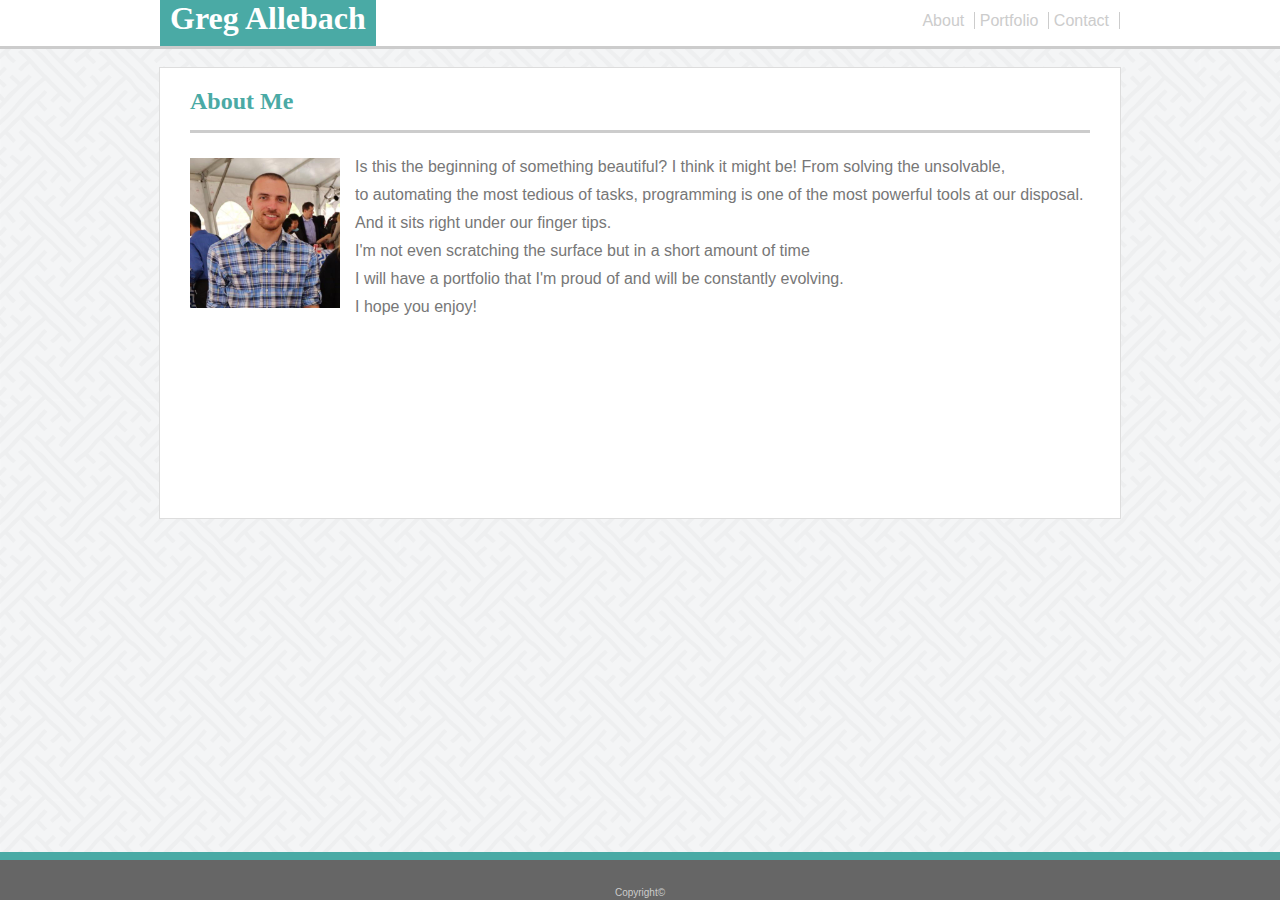
==== index.html @ f3278b14 "initial commit" ====
<!DOCTYPE html>
<html lang="en">
    <head>
        <meta charset="UTF-8">
        <title>About Me</title>
        <link rel="stylesheet" href="assets/css/style.css">
    </head>

    <body>        
        <header> 
            <div id="heading">
                <h1 class="heading">Greg Allebach</h1>
                <nav class="page_links">      
                    <a href="index.html">About</a>
                    <a href="portfolio.html">Portfolio</a>
                    <a href="contact.html">Contact</a>
                </nav>
            </div>     
        </header>
        <br>
    
        <div class="main_content" id="about-main">
            <h2 class="heading">About Me</h2>

            <img src="assets/images/profile.jpg" alt="My Profile Pic" id="profile">

            <p class="bio">Is this the beginning of something beautiful? I think it might be!
            From solving the unsolvable,<br> to automating the most tedious of tasks,
            programming is one of the most powerful tools at our disposal.<br>
            And it sits right under our finger tips.<br>
            I'm not even scratching the surface but in a short amount of time<br>
            I will have a portfolio that I'm proud of and will be constantly evolving.<br>
            I hope you enjoy!</p>
            
        </div>
        <br>
        <footer>
            <p id="footer">Copyright&#169;</p>
        </footer>
    </body>
</html>
---- assets/css/style.css ----
body {
    color: #777777;
    font-family: 'Arial', 'Helvetica Neue', Helvetica, sans-serif;
    background-image: url('../images/interlaced-background.png');
    margin: 0px;
    background-attachment: fixed;
}

h1 {
    font-family: 'Georgia', Times, Times New Roman, serif;
    background-color: #4aaaa5;
    color: #ffffff;
    padding: 10px;
    margin-left: 12%;
    display: inline;
    margin-left: 0;
}

h2 {
    font-family: 'Georgia', Times, Times New Roman, serif;
    color: #4aaaa5;
    padding-bottom: 15px;
    border-bottom: solid #cccccc;
    margin-left: 30px;
    margin-right: 30px;
    text-align: left;
}

header {
    border-bottom: solid;
    border-color: #cccccc;
    background-color: #ffffff;
    height: 46px;
    }

footer {
    background-color: #666666;
    text-align: center;
    color: #cccccc;
    display: block;
    border-top: 8px solid #4aaaa5;
    position: fixed;
    left: 0;
    bottom: 0;
    width: 100%;
    height: 40px;
    font-size: 10px;
}

p {
    line-height: 150%;
}

nav {
    display: block;
    float: right;
    padding-right: 0;
    padding-top: 12px;
}

nav a {
    text-decoration: none;
    color: #cccccc;  
    border-right: 0.1px solid #cccccc; 
    padding-right: 10px; 
}

a {
    text-decoration: none;
    color: #ffffff;
}

a:hover {
    background-color: #4aaaa5;
    color: #ffffff;
    border-radius: 5px;
}

img {
    padding: 0px 15px 30px 30px;
}

label {
    float: left;
    padding-left: 30px;
    padding-bottom: 5px;
    padding-top: 10px;
}

img {
    float:left;
    width:150px;
    height:150px;
}

input {
    color: #777777;
    padding-left: 5px;
}

textarea {
    color: #777777;
    padding-left: 5px;
}

.text-block {
    position: absolute;
    float: left;
    font-family: 'Georgia', Times, Times New Roman, serif;
    background-color: #4aaaa5;
    color: #ffffff;
    height: 30px;
    width: 275px;
    padding-top: 10px;
    margin: 105px 30px 15px 30px;
}

.portfolio_img {
    width: 275px;
    height: 150px;
    margin: 5px;
    margin-left: 0;
}

.thumbnail {
    float: left;
}

.main_content {
    background-color: #ffffff;
    width: 960px;
    margin: auto;
    height: 450px;
    border: 1px solid #dddddd;
    overflow: visible;
    text-align: center;
}

#submit:hover {
    outline: #2e6b5c solid 1px;
    cursor: pointer;
}

#port-main {
    height: 700px;
}

#footer {
    padding-top: 15px;
}

#submit {
    float: left;
    margin-left: 30px;
    margin-top: 10px;
    background-color: #4aaaa5;
    color: #ffffff;
    border: none;
    height: 25px;
    width: 75px;
    outline-color: #ffffff;
}

.bio {
    float: left;
    margin: 0px;
    text-align: left;
    line-height: 175%;
}

.thumbnail:hover {
    text-decoration: underline;    
    opacity: 0.7;
    
}

.thumbnail a:hover {
    cursor: pointer;
    text-decoration: underline;
}

#profile {
    margin-top: 5px;
}

#heading {
    width: 960px;
    margin: auto;
}

#profile:hover {
    cursor: pointer;
    opacity: 0.7;
}
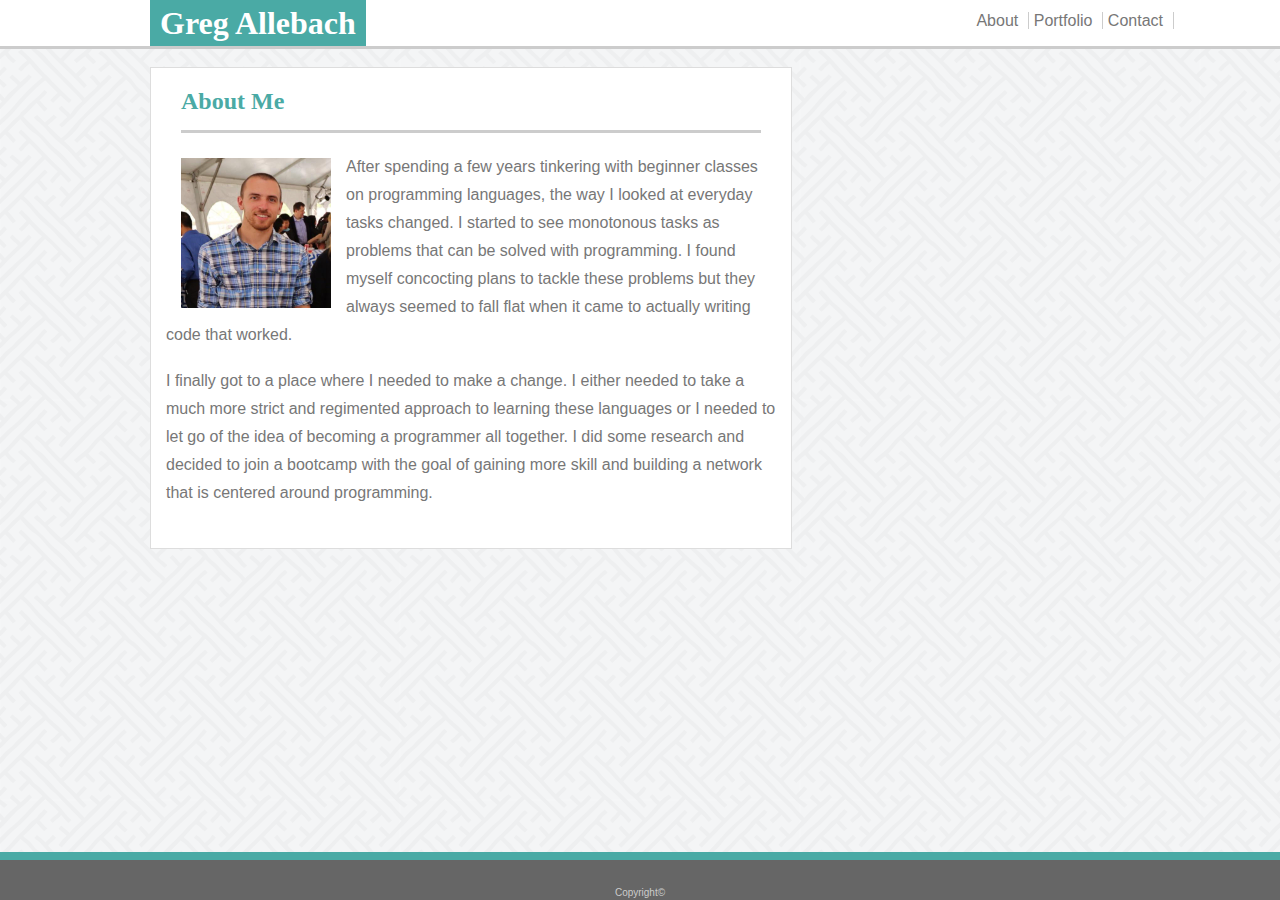
==== commit 989aadb7: "adjusted main content size and responsiveness" ====
--- a/index.html
+++ b/index.html
@@ -24,13 +24,9 @@
 
             <img src="assets/images/profile.jpg" alt="My Profile Pic" id="profile">
 
-            <p class="bio">Is this the beginning of something beautiful? I think it might be!
-            From solving the unsolvable,<br> to automating the most tedious of tasks,
-            programming is one of the most powerful tools at our disposal.<br>
-            And it sits right under our finger tips.<br>
-            I'm not even scratching the surface but in a short amount of time<br>
-            I will have a portfolio that I'm proud of and will be constantly evolving.<br>
-            I hope you enjoy!</p>
+            <p class="bio">After spending a few years tinkering with beginner classes on programming languages, the way I looked at everyday tasks changed. I started to see monotonous tasks as problems that can be solved with programming. I found myself concocting plans to tackle these problems but they always seemed to fall flat when it came to actually writing code that worked. </p><br>
+
+            <p class="bio">I finally got to a place where I needed to make a change. I either needed to take a much more strict and regimented approach to learning these languages or I needed to let go of the idea of becoming a programmer all together. I did some research and decided to join a bootcamp with the goal of gaining more skill and building a network that is centered around programming.</p>
             
         </div>
         <br>
--- a/assets/css/style.css
+++ b/assets/css/style.css
@@ -11,9 +11,10 @@
     background-color: #4aaaa5;
     color: #ffffff;
     padding: 10px;
-    margin-left: 12%;
     display: inline;
-    margin-left: 0;
+    margin-top: 0;
+    height: 31px;
+    padding-top: 5px;
 }
 
 h2 {
@@ -52,15 +53,14 @@
 }
 
 nav {
-    display: block;
-    float: right;
+    display: relative;
     padding-right: 0;
     padding-top: 12px;
 }
 
 nav a {
     text-decoration: none;
-    color: #cccccc;  
+    color: #777777;  
     border-right: 0.1px solid #cccccc; 
     padding-right: 10px; 
 }
@@ -96,11 +96,13 @@
 input {
     color: #777777;
     padding-left: 5px;
+    width: 575px;
 }
 
 textarea {
     color: #777777;
     padding-left: 5px;
+    width: 575px;
 }
 
 .text-block {
@@ -110,13 +112,13 @@
     background-color: #4aaaa5;
     color: #ffffff;
     height: 30px;
-    width: 275px;
+    width: 265px;
     padding-top: 10px;
     margin: 105px 30px 15px 30px;
 }
 
 .portfolio_img {
-    width: 275px;
+    width: 265px;
     height: 150px;
     margin: 5px;
     margin-left: 0;
@@ -128,12 +130,13 @@
 
 .main_content {
     background-color: #ffffff;
-    width: 960px;
-    margin: auto;
-    height: 450px;
+    width: 640px;
+    margin-left: 150px;
+    height: 480px;
     border: 1px solid #dddddd;
     overflow: visible;
     text-align: center;
+    margin-bottom: 150px;
 }
 
 #submit:hover {
@@ -162,10 +165,10 @@
 }
 
 .bio {
-    float: left;
     margin: 0px;
+    line-height: 175%;
+    padding: 0 15px;
     text-align: left;
-    line-height: 175%;
 }
 
 .thumbnail:hover {
@@ -181,14 +184,104 @@
 
 #profile {
     margin-top: 5px;
+    padding-bottom: 0;
 }
 
 #heading {
-    width: 960px;
-    margin: auto;
+    width: 80%;
+    margin-left: 150px;
+    display: flex;
+    justify-content: space-between;
 }
 
 #profile:hover {
     cursor: pointer;
     opacity: 0.7;
 }
+
+@media screen and (max-width: 980px) {
+
+
+@media screen and (max-width: 768px) {
+
+
+@media screen and (max-width: 640px) {
+    .main_content {
+        width: 480px;
+        height: 860px;
+        margin-top: 50px;
+        margin-bottom: 100px;
+        margin-left: 55px;
+    }
+    img {
+        width: 88%;
+        height: 300px;
+    }
+
+    p {
+        width: 88%;
+        padding-left: 30px;
+    }
+
+    h1 {
+        width: 640px;
+        height: 40px;
+        display: block;
+        text-align: center;
+        margin-top: 0;
+    }
+
+    header {
+        height: 54px;
+    }
+
+    nav {
+        position: absolute;
+        float: left;
+        top: 57px;
+        background-color: white;
+        padding: 8px;
+        border-bottom: 2px solid #cccccc;
+        width: 100%;
+        text-align: center;
+    }
+
+    nav a {
+        color: #777777;
+        border: none;
+    }
+
+    #port-main {
+        height: 1300px;
+    }
+    .portfolio_img {
+        width: 420px;
+        height: 200px;
+    }
+
+    .text-block {
+        width: 420px;
+        margin-top: 147px;
+    }
+
+    input {
+        width: 415px;
+    }
+
+    textarea {
+        width: 415px;
+    }
+
+    #heading {
+        width: 100%;
+        margin-left: 0;
+    }
+
+    #contact-main {
+        height: 450px;
+    }
+
+    .bio {
+        margin-left: 20px;
+    }
+}
